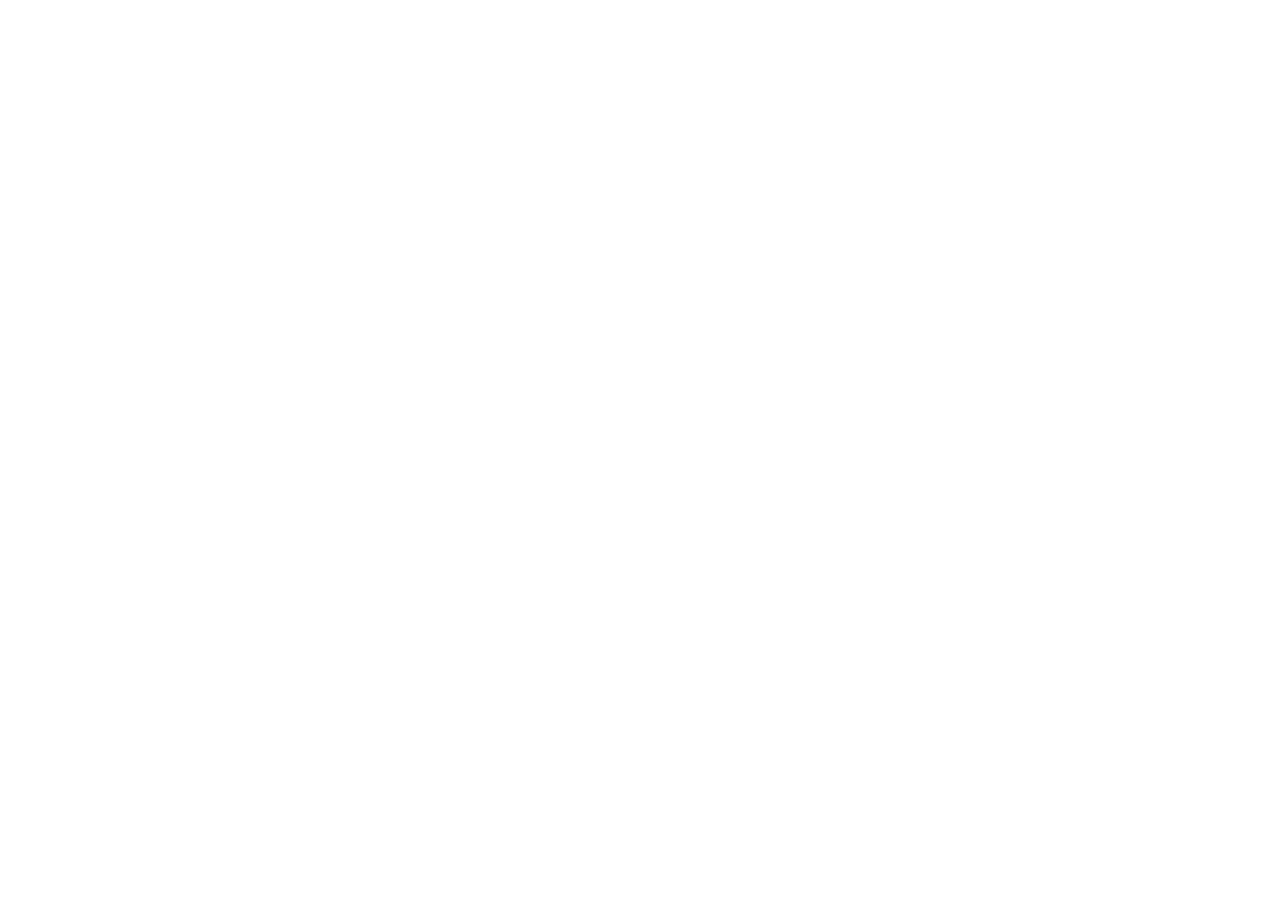
==== menu.html @ e1795b22 "Initial Commit" ====
<!DOCTYPE html>
<html lang="en">
<head>
    <meta charset="UTF-8">
    <meta name="viewport" content="width=device-width, initial-scale=1.0">
    <title>Coffee Shop - Menu</title>
</head>
<body>
    
</body>
</html>
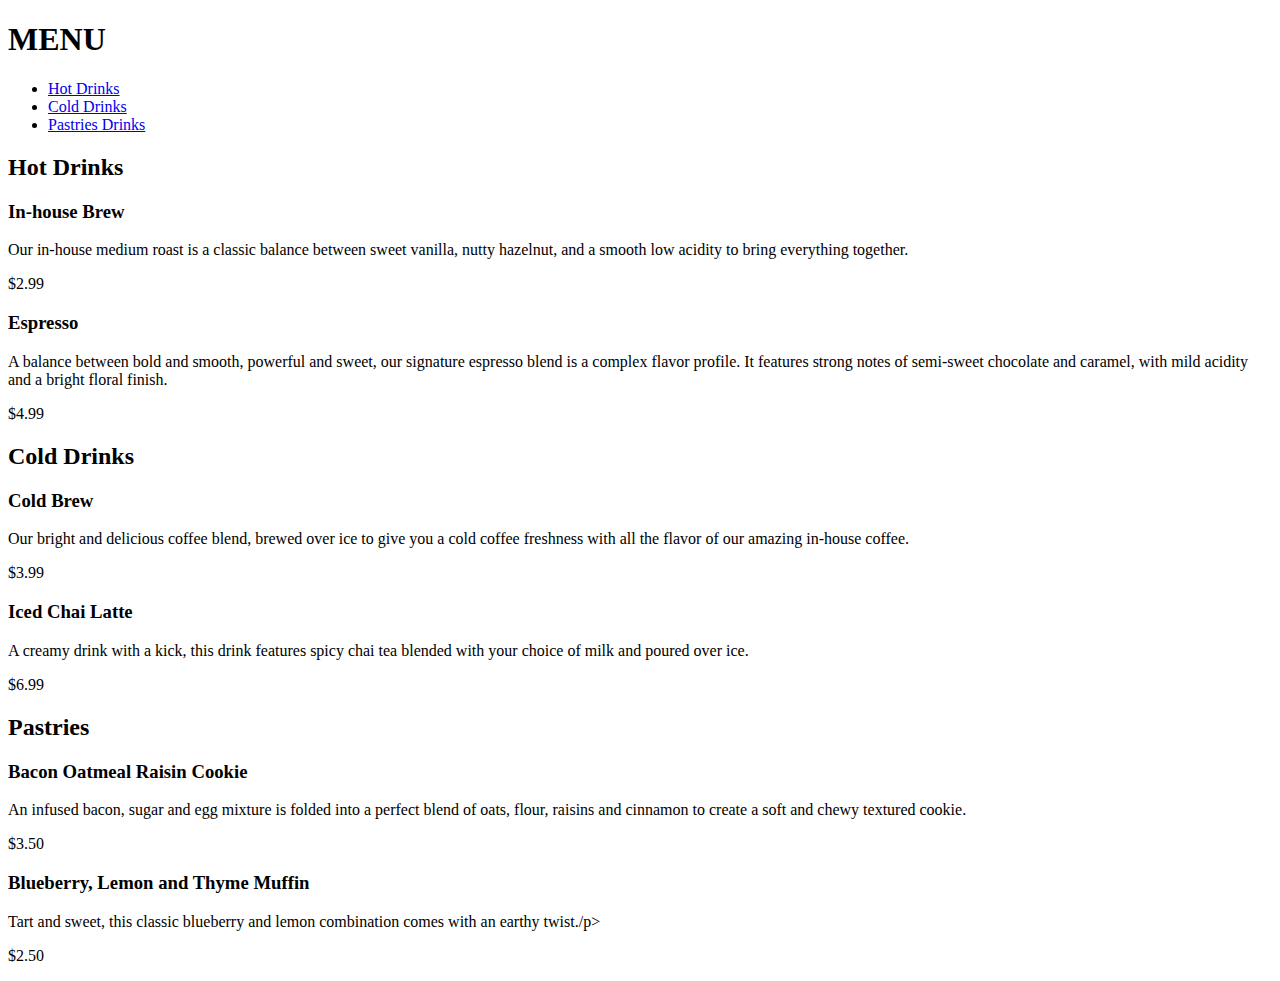
==== commit 17cbfe61: "complete coffee shop 3" ====
--- a/menu.html
+++ b/menu.html
@@ -3,9 +3,48 @@
 <head>
     <meta charset="UTF-8">
     <meta name="viewport" content="width=device-width, initial-scale=1.0">
+    <link href="https://fonts.googleapis.com/css2?family=Open+Sans:ital,wght@0,300;0,400;0,600;0,700;1,400&display=swap" rel="stylesheet">
     <title>Coffee Shop - Menu</title>
 </head>
 <body>
-    
+    <header>
+        <h1>MENU</h1>
+        <nav>
+            <ul>
+                <li><a href="#">Hot Drinks</a></li>
+                <li><a href="#">Cold Drinks</a></li>
+                <li><a href="#">Pastries Drinks</a></li>
+            </ul>
+        </nav>
+    </header>
+    <main>
+        <section>
+            <h2>Hot Drinks</h2>
+            <h3>In-house Brew</h3>
+            <p>Our in-house medium roast is a classic balance between sweet vanilla, nutty hazelnut, and a smooth low acidity to bring everything together.</p>
+            <p>$2.99</p>
+            <h3>Espresso</h3>
+            <p>A balance between bold and smooth, powerful and sweet, our signature espresso blend is a complex flavor profile. It features strong notes of semi-sweet chocolate and caramel, with mild acidity and a bright floral finish.</p>
+            <p>$4.99</p>
+        </section>
+        <section>
+            <h2>Cold Drinks</h2>
+            <h3>Cold Brew</h3>
+            <p>Our bright and delicious coffee blend, brewed over ice to give you a cold coffee freshness with all the flavor of our amazing in-house coffee.</p>
+            <p>$3.99</p>
+            <h3>Iced Chai Latte</h3>
+            <p>A creamy drink with a kick, this drink features spicy chai tea blended with your choice of milk and poured over ice.</p>
+            <p>$6.99</p>
+        </section>
+        <section>
+            <h2>Pastries</h2>
+            <h3>Bacon Oatmeal Raisin Cookie</h3>
+            <p>An infused bacon, sugar and egg mixture is folded into a perfect blend of oats, flour, raisins and cinnamon to create a soft and chewy textured cookie.</p>
+            <p>$3.50</p>
+            <h3>Blueberry, Lemon and Thyme Muffin</h3>
+            <p>Tart and sweet, this classic blueberry and lemon combination comes with an earthy twist./p>
+            <p>$2.50</p>
+        </section>
+    </main>
 </body>
 </html>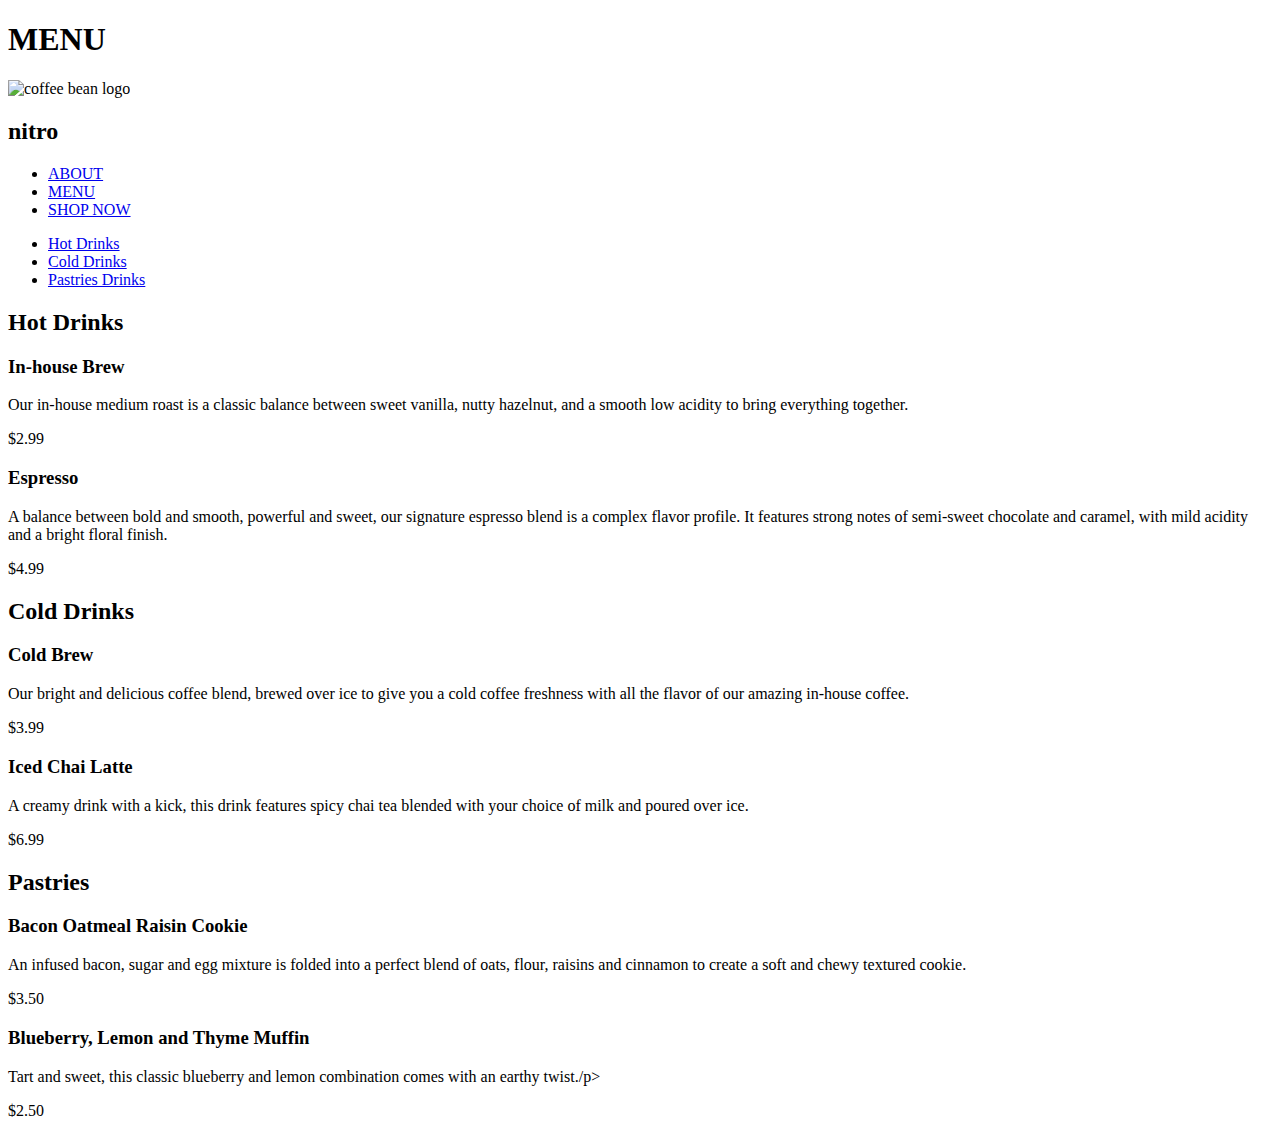
==== commit 6b40bdeb: "complete coffee shop exercise 4" ====
--- a/menu.html
+++ b/menu.html
@@ -1,50 +1,82 @@
 <!DOCTYPE html>
 <html lang="en">
+
 <head>
     <meta charset="UTF-8">
     <meta name="viewport" content="width=device-width, initial-scale=1.0">
-    <link href="https://fonts.googleapis.com/css2?family=Open+Sans:ital,wght@0,300;0,400;0,600;0,700;1,400&display=swap" rel="stylesheet">
+    <link href="https://fonts.googleapis.com/css2?family=Open+Sans:ital,wght@0,300;0,400;0,600;0,700;1,400&display=swap"
+        rel="stylesheet">
     <title>Coffee Shop - Menu</title>
 </head>
+
 <body>
     <header>
         <h1>MENU</h1>
         <nav>
+            <img src="" alt="coffee bean logo">
+            <h2>nitro</h2>
+            <ul>
+                <li><a href="#">ABOUT</a></li>
+                <li><a href="#">MENU</a></li>
+                <li><a href="#">SHOP NOW</a></li>
+            </ul>
+        </nav>
+    </header>
+    <main>
+        <section>
             <ul>
                 <li><a href="#">Hot Drinks</a></li>
                 <li><a href="#">Cold Drinks</a></li>
                 <li><a href="#">Pastries Drinks</a></li>
             </ul>
-        </nav>
-    </header>
-    <main>
+        </section>
         <section>
             <h2>Hot Drinks</h2>
-            <h3>In-house Brew</h3>
-            <p>Our in-house medium roast is a classic balance between sweet vanilla, nutty hazelnut, and a smooth low acidity to bring everything together.</p>
-            <p>$2.99</p>
-            <h3>Espresso</h3>
-            <p>A balance between bold and smooth, powerful and sweet, our signature espresso blend is a complex flavor profile. It features strong notes of semi-sweet chocolate and caramel, with mild acidity and a bright floral finish.</p>
-            <p>$4.99</p>
+            <section>
+                <h3>In-house Brew</h3>
+                <p>Our in-house medium roast is a classic balance between sweet vanilla, nutty hazelnut, and a smooth
+                    low acidity to bring everything together.</p>
+                <p>$2.99</p>
+            </section>
+            <section>
+                <h3>Espresso</h3>
+                <p>A balance between bold and smooth, powerful and sweet, our signature espresso blend is a complex
+                    flavor profile. It features strong notes of semi-sweet chocolate and caramel, with mild acidity and
+                    a bright floral finish.</p>
+                <p>$4.99</p>
+            </section>
         </section>
         <section>
             <h2>Cold Drinks</h2>
-            <h3>Cold Brew</h3>
-            <p>Our bright and delicious coffee blend, brewed over ice to give you a cold coffee freshness with all the flavor of our amazing in-house coffee.</p>
-            <p>$3.99</p>
-            <h3>Iced Chai Latte</h3>
-            <p>A creamy drink with a kick, this drink features spicy chai tea blended with your choice of milk and poured over ice.</p>
-            <p>$6.99</p>
+            <section>
+                <h3>Cold Brew</h3>
+                <p>Our bright and delicious coffee blend, brewed over ice to give you a cold coffee freshness with all
+                    the
+                    flavor of our amazing in-house coffee.</p>
+                <p>$3.99</p>
+            </section>
+            <section>
+                <h3>Iced Chai Latte</h3>
+                <p>A creamy drink with a kick, this drink features spicy chai tea blended with your choice of milk and
+                    poured over ice.</p>
+                <p>$6.99</p>
+            </section>
         </section>
         <section>
             <h2>Pastries</h2>
-            <h3>Bacon Oatmeal Raisin Cookie</h3>
-            <p>An infused bacon, sugar and egg mixture is folded into a perfect blend of oats, flour, raisins and cinnamon to create a soft and chewy textured cookie.</p>
-            <p>$3.50</p>
-            <h3>Blueberry, Lemon and Thyme Muffin</h3>
-            <p>Tart and sweet, this classic blueberry and lemon combination comes with an earthy twist./p>
-            <p>$2.50</p>
+            <section>
+                <h3>Bacon Oatmeal Raisin Cookie</h3>
+                <p>An infused bacon, sugar and egg mixture is folded into a perfect blend of oats, flour, raisins and
+                    cinnamon to create a soft and chewy textured cookie.</p>
+                <p>$3.50</p>
+            </section>
+            <section>
+                <h3>Blueberry, Lemon and Thyme Muffin</h3>
+                <p>Tart and sweet, this classic blueberry and lemon combination comes with an earthy twist./p>
+                <p>$2.50</p>
+            </section>
         </section>
     </main>
 </body>
+
 </html>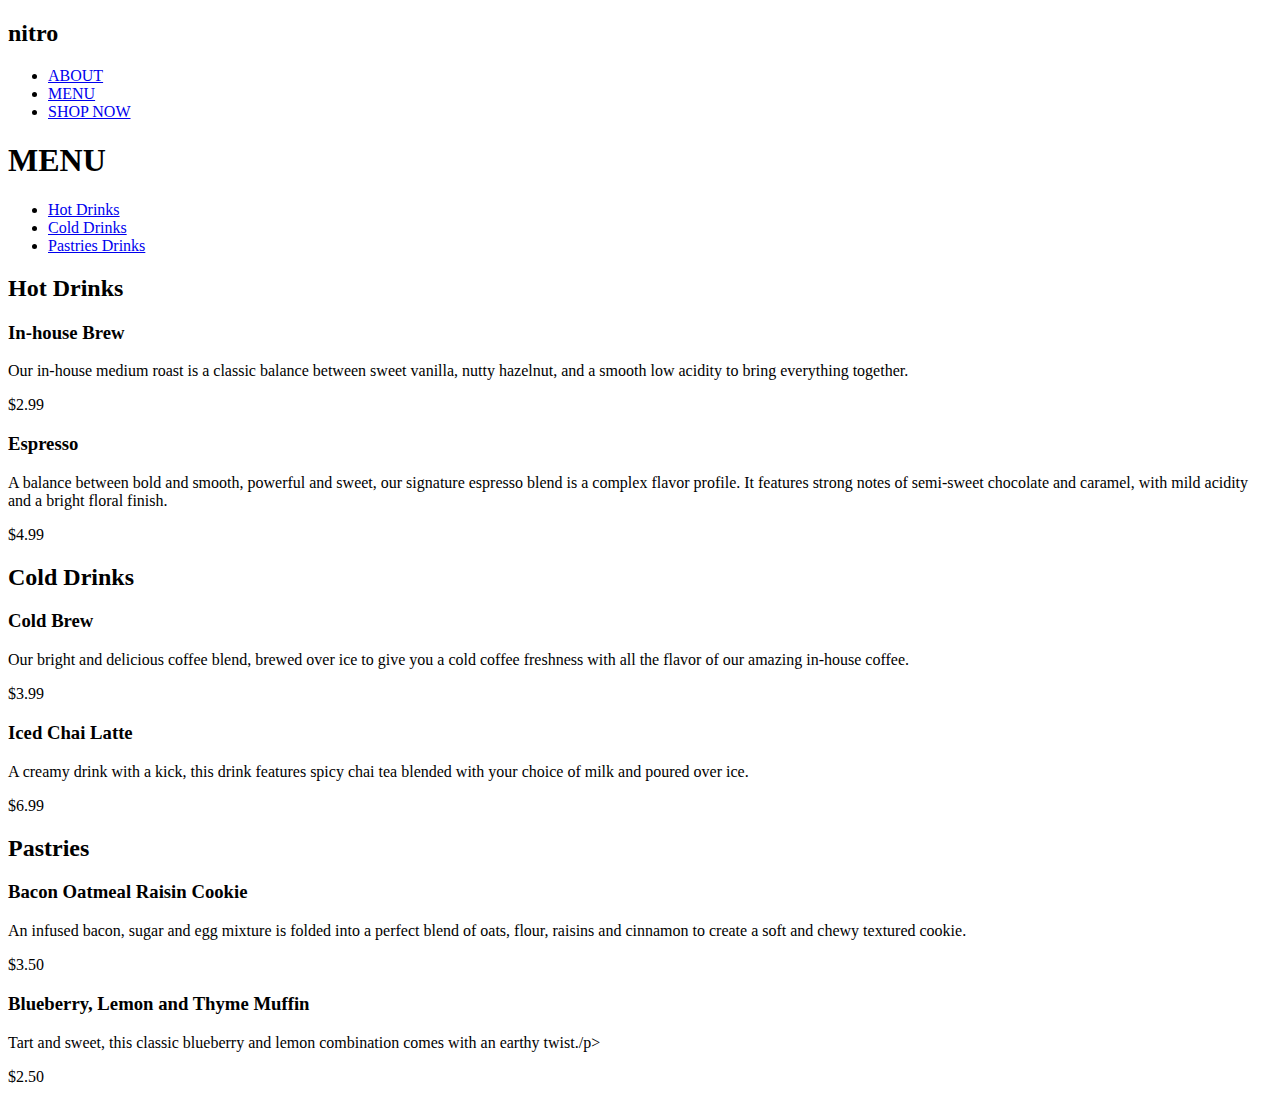
==== commit d4b6a17f: "finish coffee shop exercise 3" ====
--- a/menu.html
+++ b/menu.html
@@ -11,9 +11,7 @@
 
 <body>
     <header>
-        <h1>MENU</h1>
         <nav>
-            <img src="" alt="coffee bean logo">
             <h2>nitro</h2>
             <ul>
                 <li><a href="#">ABOUT</a></li>
@@ -21,6 +19,7 @@
                 <li><a href="#">SHOP NOW</a></li>
             </ul>
         </nav>
+        <h1>MENU</h1>
     </header>
     <main>
         <section>
@@ -28,53 +27,40 @@
                 <li><a href="#">Hot Drinks</a></li>
                 <li><a href="#">Cold Drinks</a></li>
                 <li><a href="#">Pastries Drinks</a></li>
-            </ul>
-        </section>
+            </section>
+        </nav>
         <section>
             <h2>Hot Drinks</h2>
-            <section>
-                <h3>In-house Brew</h3>
-                <p>Our in-house medium roast is a classic balance between sweet vanilla, nutty hazelnut, and a smooth
-                    low acidity to bring everything together.</p>
-                <p>$2.99</p>
-            </section>
-            <section>
-                <h3>Espresso</h3>
-                <p>A balance between bold and smooth, powerful and sweet, our signature espresso blend is a complex
-                    flavor profile. It features strong notes of semi-sweet chocolate and caramel, with mild acidity and
-                    a bright floral finish.</p>
-                <p>$4.99</p>
-            </section>
+            <h3>In-house Brew</h3>
+            <p>Our in-house medium roast is a classic balance between sweet vanilla, nutty hazelnut, and a smooth low
+                acidity to bring everything together.</p>
+            <p>$2.99</p>
+            <h3>Espresso</h3>
+            <p>A balance between bold and smooth, powerful and sweet, our signature espresso blend is a complex flavor
+                profile. It features strong notes of semi-sweet chocolate and caramel, with mild acidity and a bright
+                floral finish.</p>
+            <p>$4.99</p>
         </section>
         <section>
             <h2>Cold Drinks</h2>
-            <section>
-                <h3>Cold Brew</h3>
-                <p>Our bright and delicious coffee blend, brewed over ice to give you a cold coffee freshness with all
-                    the
-                    flavor of our amazing in-house coffee.</p>
-                <p>$3.99</p>
-            </section>
-            <section>
-                <h3>Iced Chai Latte</h3>
-                <p>A creamy drink with a kick, this drink features spicy chai tea blended with your choice of milk and
-                    poured over ice.</p>
-                <p>$6.99</p>
-            </section>
+            <h3>Cold Brew</h3>
+            <p>Our bright and delicious coffee blend, brewed over ice to give you a cold coffee freshness with all the
+                flavor of our amazing in-house coffee.</p>
+            <p>$3.99</p>
+            <h3>Iced Chai Latte</h3>
+            <p>A creamy drink with a kick, this drink features spicy chai tea blended with your choice of milk and
+                poured over ice.</p>
+            <p>$6.99</p>
         </section>
         <section>
             <h2>Pastries</h2>
-            <section>
-                <h3>Bacon Oatmeal Raisin Cookie</h3>
-                <p>An infused bacon, sugar and egg mixture is folded into a perfect blend of oats, flour, raisins and
-                    cinnamon to create a soft and chewy textured cookie.</p>
-                <p>$3.50</p>
-            </section>
-            <section>
-                <h3>Blueberry, Lemon and Thyme Muffin</h3>
-                <p>Tart and sweet, this classic blueberry and lemon combination comes with an earthy twist./p>
-                <p>$2.50</p>
-            </section>
+            <h3>Bacon Oatmeal Raisin Cookie</h3>
+            <p>An infused bacon, sugar and egg mixture is folded into a perfect blend of oats, flour, raisins and
+                cinnamon to create a soft and chewy textured cookie.</p>
+            <p>$3.50</p>
+            <h3>Blueberry, Lemon and Thyme Muffin</h3>
+            <p>Tart and sweet, this classic blueberry and lemon combination comes with an earthy twist./p>
+            <p>$2.50</p>
         </section>
     </main>
 </body>
